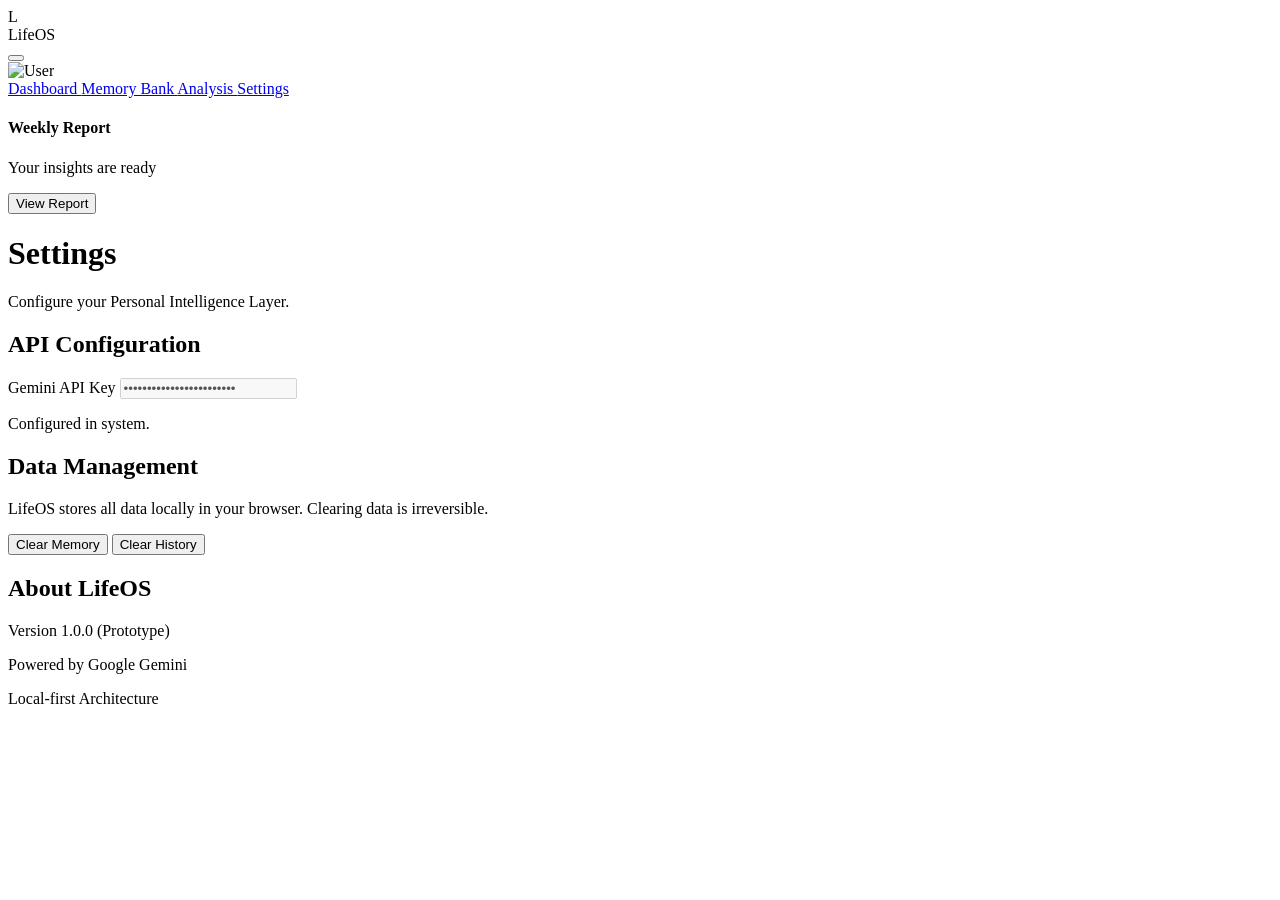
==== settings.html @ b4494718 "v2" ====
<!DOCTYPE html>
<html lang="en">

<head>
    <meta charset="UTF-8">
    <meta name="viewport" content="width=device-width, initial-scale=1.0">
    <title>Settings - LifeOS</title>
    <link rel="icon" href="https://fav.farm/🧠">
    <link rel="stylesheet" href="styles.css">
    <script src="https://cdn.tailwindcss.com"></script>
    <script src="https://cdn.jsdelivr.net/npm/feather-icons/dist/feather.min.js"></script>
    <script src="https://unpkg.com/feather-icons"></script>
    <script>
        tailwind.config = {
            darkMode: 'class',
            theme: {
                extend: {
                    colors: {
                        primary: { 50: '#f0f9ff', 100: '#e0f2fe', 200: '#bae6fd', 300: '#7dd3fc', 400: '#38bdf8', 500: '#0ea5e9', 600: '#0284c7', 700: '#0369a1', 800: '#075985', 900: '#0c4a6e' },
                        secondary: { 50: '#fdf4ff', 100: '#fae8ff', 200: '#f5d0fe', 300: '#f0abfc', 400: '#e879f9', 500: '#d946ef', 600: '#c026d3', 700: '#a21caf', 800: '#86198f', 900: '#701a75' },
                        surface: { 50: '#f8fafc', 100: '#f1f5f9', 200: '#e2e8f0', 300: '#cbd5e1', 400: '#94a3b8', 500: '#64748b', 600: '#475569', 700: '#334155', 800: '#1e293b', 900: '#0f172a' }
                    },
                    fontFamily: { sans: ['Inter', 'system-ui', 'sans-serif'], mono: ['JetBrains Mono', 'monospace'] }
                }
            }
        }
    </script>
    <link
        href="https://fonts.googleapis.com/css2?family=Inter:wght@300;400;500;600;700&family=JetBrains+Mono:wght@400;500&display=swap"
        rel="stylesheet">
</head>

<body class="bg-surface-50 text-surface-900 font-sans antialiased">
    <script src="components/navbar.js"></script>
    <script src="components/sidebar.js"></script>

    <lifeos-navbar></lifeos-navbar>

    <div class="flex min-h-screen pt-16">
        <lifeos-sidebar></lifeos-sidebar>

        <main class="flex-1 lg:ml-64 p-4 lg:p-8">
            <div class="mb-8">
                <h1 class="text-3xl font-bold text-surface-900 mb-2">Settings</h1>
                <p class="text-surface-500">Configure your Personal Intelligence Layer.</p>
            </div>

            <div class="max-w-2xl space-y-6">
                <!-- API Configuration -->
                <div class="bg-white rounded-xl shadow-sm border border-surface-200 p-6">
                    <h2 class="text-lg font-semibold text-surface-900 mb-4 flex items-center gap-2">
                        <i data-feather="key" class="w-5 h-5 text-primary-600"></i>
                        API Configuration
                    </h2>
                    <div class="space-y-4">
                        <div>
                            <label class="block text-sm font-medium text-surface-700 mb-2">Gemini API Key</label>
                            <input type="password" value="************************" disabled
                                class="w-full px-4 py-2 bg-surface-50 border border-surface-300 rounded-lg text-surface-500 cursor-not-allowed">
                            <p class="text-xs text-surface-500 mt-1">Configured in system.</p>
                        </div>
                    </div>
                </div>

                <!-- Data Management -->
                <div class="bg-white rounded-xl shadow-sm border border-surface-200 p-6">
                    <h2 class="text-lg font-semibold text-surface-900 mb-4 flex items-center gap-2">
                        <i data-feather="database" class="w-5 h-5 text-rose-600"></i>
                        Data Management
                    </h2>
                    <p class="text-sm text-surface-600 mb-4">
                        LifeOS stores all data locally in your browser. Clearing data is irreversible.
                    </p>
                    <div class="flex gap-4">
                        <button onclick="LifeOS.clear(); alert('Data cleared!');"
                            class="px-4 py-2 border border-rose-200 text-rose-600 rounded-lg hover:bg-rose-50 font-medium transition-colors">
                            Clear Memory
                        </button>
                        <button onclick="localStorage.removeItem('lifeos_history'); window.location.reload();"
                            class="px-4 py-2 border border-surface-300 text-surface-600 rounded-lg hover:bg-surface-50 font-medium transition-colors">
                            Clear History
                        </button>
                    </div>
                </div>

                <!-- About -->
                <div class="bg-white rounded-xl shadow-sm border border-surface-200 p-6">
                    <h2 class="text-lg font-semibold text-surface-900 mb-2">About LifeOS</h2>
                    <p class="text-sm text-surface-600 mb-4">
                        Version 1.0.0 (Prototype)
                    </p>
                    <div class="text-xs text-surface-400">
                        <p>Powered by Google Gemini</p>
                        <p>Local-first Architecture</p>
                    </div>
                </div>
            </div>
        </main>
    </div>

    <script src="script.js"></script>
    <script>feather.replace();</script>
</body>

</html>
---- styles.css ----
/* LifeOS - Global Styles */

:root {
    --primary-50: #f0f9ff;
    --primary-100: #e0f2fe;
    --primary-500: #0ea5e9;
    --primary-600: #0284c7;
    --primary-700: #0369a1;

    --secondary-500: #d946ef;
    --secondary-600: #c026d3;

    --surface-50: #f8fafc;
    --surface-100: #f1f5f9;
    --surface-200: #e2e8f0;
    --surface-300: #cbd5e1;
    --surface-400: #94a3b8;
    --surface-500: #64748b;
    --surface-600: #475569;
    --surface-700: #334155;
    --surface-800: #1e293b;
    --surface-900: #0f172a;
}

* {
    box-sizing: border-box;
}

html {
    scroll-behavior: smooth;
}

body {
    font-feature-settings: "cv02", "cv03", "cv04", "cv11";
}

/* Custom Scrollbar */
::-webkit-scrollbar {
    width: 8px;
    height: 8px;
}

::-webkit-scrollbar-track {
    background: var(--surface-100);
}

::-webkit-scrollbar-thumb {
    background: var(--surface-300);
    border-radius: 4px;
}

::-webkit-scrollbar-thumb:hover {
    background: var(--surface-400);
}

/* Tab Transitions */
.tab-btn {
    position: relative;
    overflow: hidden;
}

.tab-btn::after {
    content: '';
    position: absolute;
    bottom: 0;
    left: 50%;
    width: 0;
    height: 2px;
    background: currentColor;
    transition: all 0.3s ease;
    transform: translateX(-50%);
}

.tab-btn.active::after {
    width: 80%;
}

/* Form Focus States */
input:focus,
select:focus,
textarea:focus {
    transform: translateY(-1px);
}

/* Card Hover Effects */
.memory-card {
    transition: all 0.2s ease;
}

.memory-card:hover {
    transform: translateX(4px);
}

/* Reasoning Flow Animation */
.reasoning-step {
    opacity: 0;
    transform: translateY(10px);
    animation: stepIn 0.4s ease forwards;
}

.reasoning-step:nth-child(1) {
    animation-delay: 0.1s;
}

.reasoning-step:nth-child(2) {
    animation-delay: 0.3s;
}

.reasoning-step:nth-child(3) {
    animation-delay: 0.5s;
}

.reasoning-step:nth-child(4) {
    animation-delay: 0.7s;
}

.reasoning-step:nth-child(5) {
    animation-delay: 0.9s;
}

@keyframes stepIn {
    to {
        opacity: 1;
        transform: translateY(0);
    }
}

/* Pulse Animation for Active States */
.pulse-ring {
    position: relative;
}

.pulse-ring::before {
    content: '';
    position: absolute;
    inset: -4px;
    border-radius: inherit;
    border: 2px solid currentColor;
    animation: pulseRing 2s ease-out infinite;
}

@keyframes pulseRing {
    0% {
        transform: scale(1);
        opacity: 1;
    }

    100% {
        transform: scale(1.5);
        opacity: 0;
    }
}

/* Shimmer Effect for Loading States */
.shimmer {
    background: linear-gradient(90deg, var(--surface-200) 25%, var(--surface-100) 50%, var(--surface-200) 75%);
    background-size: 200% 100%;
    animation: shimmer 1.5s infinite;
}

@keyframes shimmer {
    0% {
        background-position: 200% 0;
    }

    100% {
        background-position: -200% 0;
    }
}

/* Gradient Text */
.gradient-text {
    background: linear-gradient(135deg, var(--primary-500), var(--secondary-500));
    -webkit-background-clip: text;
    -webkit-text-fill-color: transparent;
    background-clip: text;
}

/* Glass Effect */
.glass {
    background: rgba(255, 255, 255, 0.8);
    backdrop-filter: blur(12px);
    -webkit-backdrop-filter: blur(12px);
}

/* Dark Mode Adjustments */
.dark .glass {
    background: rgba(15, 23, 42, 0.8);
}

/* Memory Category Colors */
.memory-routine {
    border-left-color: var(--primary-500);
}

.memory-preference {
    border-left-color: var(--secondary-500);
}

.memory-decision {
    border-left-color: #d97706;
}

.memory-goal {
    border-left-color: #059669;
}

.memory-constraint {
    border-left-color: #e11d48;
}

/* Recommendation Card Styles */
.recommendation-card {
    position: relative;
    overflow: hidden;
}

.recommendation-card::before {
    content: '';
    position: absolute;
    top: 0;
    left: 0;
    width: 4px;
    height: 100%;
    background: linear-gradient(to bottom, var(--primary-500), var(--secondary-500));
}

/* Explanation Chain */
.explanation-chain {
    position: relative;
    padding-left: 1.5rem;
}

.explanation-chain::before {
    content: '';
    position: absolute;
    left: 0.5rem;
    top: 0;
    bottom: 0;
    width: 2px;
    background: var(--surface-200);
}

.explanation-link {
    position: relative;
}

.explanation-link::before {
    content: '';
    position: absolute;
    left: -1.25rem;
    top: 0.5rem;
    width: 0.5rem;
    height: 0.5rem;
    border-radius: 50%;
    background: var(--primary-500);
}

/* Responsive Adjustments */
@media (max-width: 1024px) {
    .sidebar-collapsed {
        transform: translateX(-100%);
    }
}

/* Print Styles */
@media print {
    .no-print {
        display: none !important;
    }

    body {
        background: white;
    }
}

/* Accessibility */
@media (prefers-reduced-motion: reduce) {
    * {
        animation-duration: 0.01ms !important;
        animation-iteration-count: 1 !important;
        transition-duration: 0.01ms !important;
    }
}

/* Focus Visible for Keyboard Navigation */
:focus-visible {
    outline: 2px solid var(--primary-500);
    outline-offset: 2px;
}

/* Selection Color */
::selection {
    background: var(--primary-100);
    color: var(--primary-900);
}
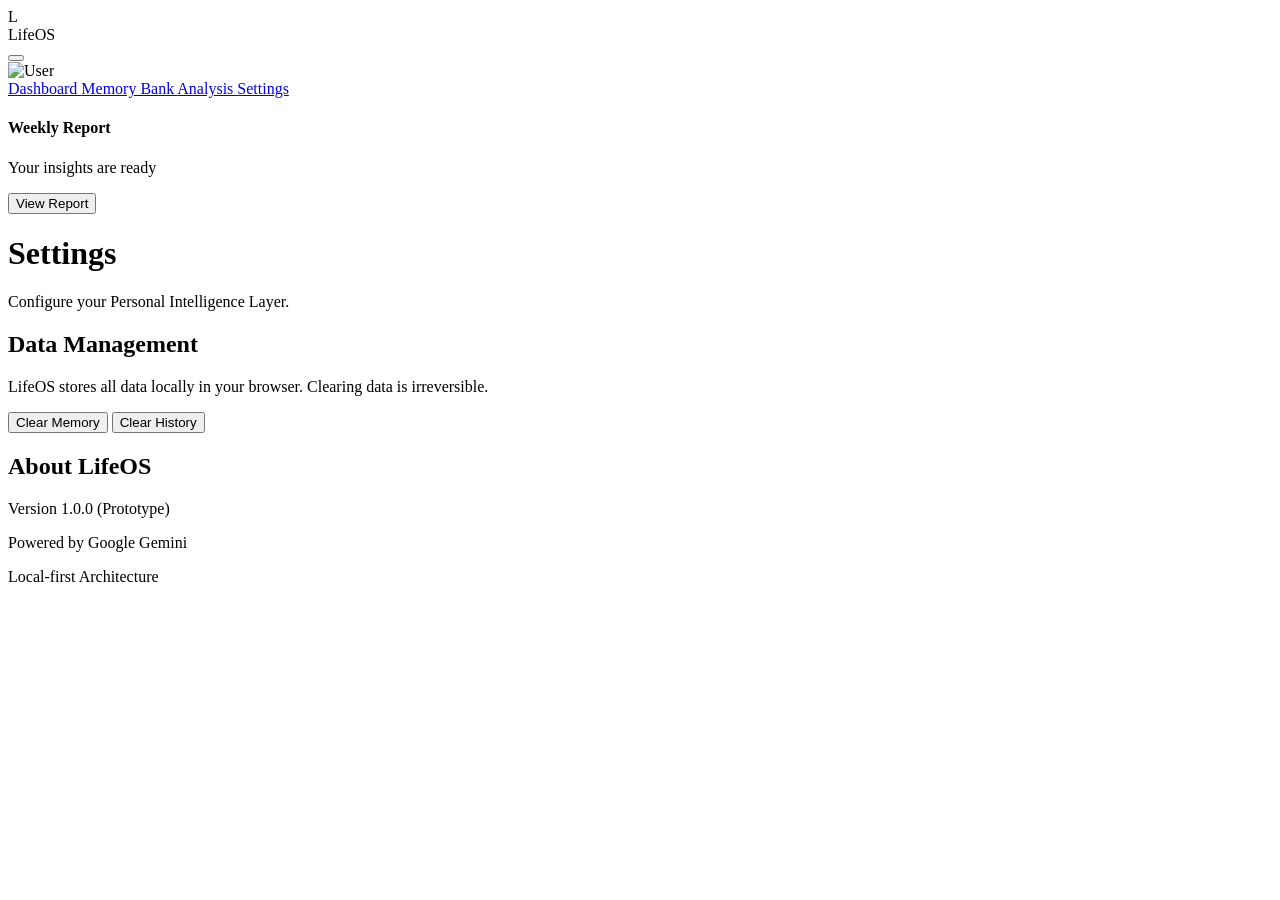
==== commit 8e5473c0: "v5" ====
--- a/settings.html
+++ b/settings.html
@@ -47,20 +47,7 @@
 
             <div class="max-w-2xl space-y-6">
                 <!-- API Configuration -->
-                <div class="bg-white rounded-xl shadow-sm border border-surface-200 p-6">
-                    <h2 class="text-lg font-semibold text-surface-900 mb-4 flex items-center gap-2">
-                        <i data-feather="key" class="w-5 h-5 text-primary-600"></i>
-                        API Configuration
-                    </h2>
-                    <div class="space-y-4">
-                        <div>
-                            <label class="block text-sm font-medium text-surface-700 mb-2">Gemini API Key</label>
-                            <input type="password" value="************************" disabled
-                                class="w-full px-4 py-2 bg-surface-50 border border-surface-300 rounded-lg text-surface-500 cursor-not-allowed">
-                            <p class="text-xs text-surface-500 mt-1">Configured in system.</p>
-                        </div>
-                    </div>
-                </div>
+
 
                 <!-- Data Management -->
                 <div class="bg-white rounded-xl shadow-sm border border-surface-200 p-6">
